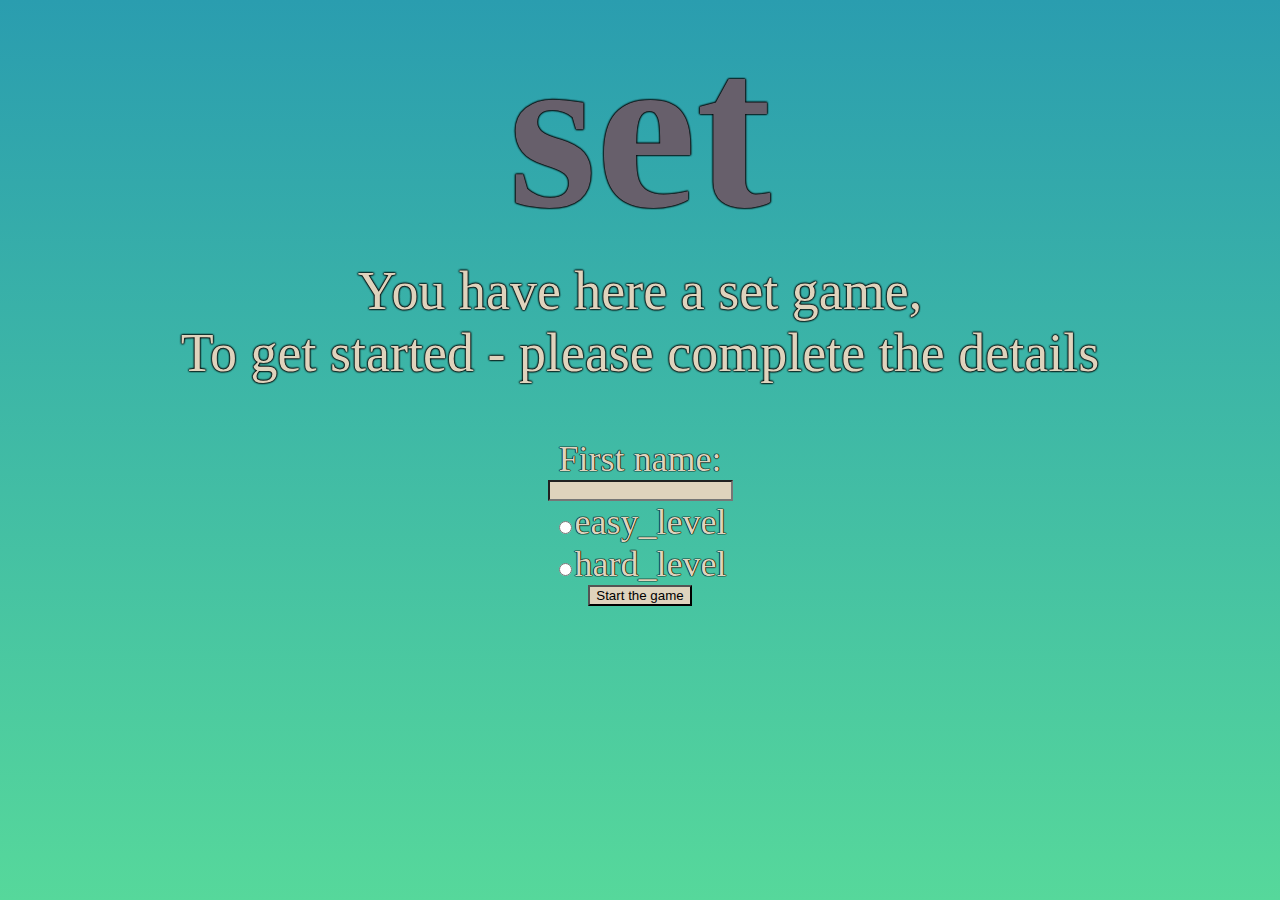
==== choose_level.html @ cfd36c23 "initial" ====
<!DOCTYPE html>
<html lang="en">

<head>
    <meta charset="UTF-8">
    <meta name="viewport" content="width=`, initial-scale=1.0">
    <title>Document</title>
    <link rel="stylesheet" href="style.css">
    <link rel="stylesheet" href="choose_level.css">
</head>

<body>
    <h1 id="game_name">set</h1>
    <p id="explain">You have here a set game,<br />
        To get started - please complete the details</p>
    <form id="submit">
        <label for="fname"> First name:</label>
    </br>
        <input type="text" name="fname" value="" id="fname"><br>

        <label>
            <input type="radio" id="easy" name="level" value="easy_level" 
                onchange="onchange_level(this)">easy_level
        </label>
        <br>
        <label>
            <input type="radio" id="hard" name="level" value="hard_level"
                onchange="onchange_level(this)">hard_level
        </label>
        <br>


       
        <div id="result"></div>
        <button type="submit" onsubmit="onsubmirt()">
            Start the game
        </button>
    </form>
    <script src="choose_level.js"></script>
</body>

</html>
---- style.css ----
h1 {
    text-align: center;
    font-size: 3rem;
}

li {
    list-style-type: none;
    height: 100%;
}

#list {
    height: 50vh;
    width: 95vw;
    margin: auto;
    padding: 0;
    display: grid;
    gap: 0.5rem;
    grid-template-columns: repeat(3, 33%);
    grid-template-rows: repeat(3, 33%);
}
.li_ul{
    width: 100%;
    height: 100%;
}
.item {
    margin: 0;
    padding: 0.2rem;
    height: 100%;
    width: 100%;
    display: flex;
    justify-content: space-evenly;
    box-sizing: border-box;
    border: 2px solid black;
    gap: 1vw;
}

.li {

    padding: 0;
    margin: 0;
}
.choesed{
    border: solid 2px red;
}
/* ////////////color////////////////// */
/* /* .red {
    background-color: rgb(247, 5, 5);
} */
.lines{
    /* background-image: repeating-linear-gradient(
  45deg,
  #553c9a,
  #ffffff 2px,
  #b393d3 2px,
  #b393d3 5px
); */

}
---- choose_level.css ----
body {
    margin: 0;
    text-align: center;
    height: 100vh;
    background-image: linear-gradient(rgb(42, 157, 175), rgb(86, 216, 155));
    box-sizing: border-box;
}

#game_name {
    margin: 0;
    font-family: "Bodoni MT";
    font-size: 25vh;
    color: rgb(103, 95, 107);
    text-shadow: 0 0 2px black, 0 0 2px black, 0 0 2px black, 0 0 2px black;
}
#explain {
    margin-top: 0;
    font-size: 6vh;
    text-shadow: 0 0 2px black, 0 0 2px black, 0 0 2px black, 0 0 2px black;
}
#explain ,label{
    color: rgb(223, 211, 189);
}

input,button  {
    background-color: rgb(223, 211, 189);
}

label,
#result {
    font-size: 4vh;
    accent-color: rgb(20, 12, 12);
    text-shadow: 0 0 1px black, 0 0 1px black, 0 0 1px black, 0 0 1px black;

}


#result {
    color: rgb(176, 153, 112);
    font-size: 5vh;
}
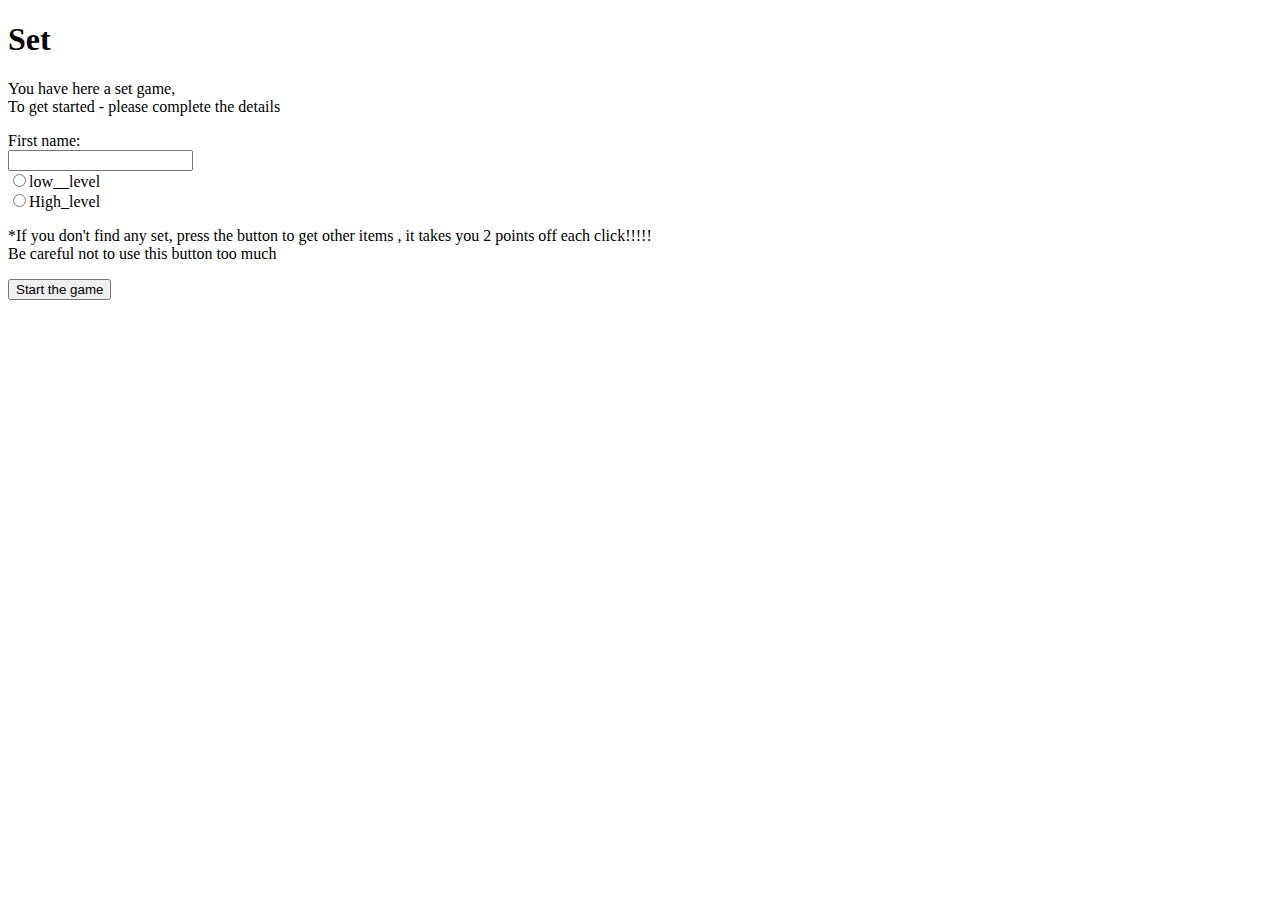
==== commit 35fc3562: "final" ====
--- a/choose_level.html
+++ b/choose_level.html
@@ -5,13 +5,12 @@
     <meta charset="UTF-8">
     <meta name="viewport" content="width=`, initial-scale=1.0">
     <title>Document</title>
-    <link rel="stylesheet" href="style.css">
-    <link rel="stylesheet" href="choose_level.css">
+    <link rel="stylesheet" href="css/choose_level.css">
 </head>
 
 <body>
-    <h1 id="game_name">set</h1>
-    <p id="explain">You have here a set game,<br />
+    <h1 >Set</h1>
+    <p class="explain">You have here a set game,<br />
         To get started - please complete the details</p>
     <form id="submit">
         <label for="fname"> First name:</label>
@@ -19,24 +18,28 @@
         <input type="text" name="fname" value="" id="fname"><br>
 
         <label>
-            <input type="radio" id="easy" name="level" value="easy_level" 
-                onchange="onchange_level(this)">easy_level
+            <input type="radio" id="low" name="level" value="low_level" 
+                onchange="onchange_level(this)">low__level 
         </label>
         <br>
         <label>
-            <input type="radio" id="hard" name="level" value="hard_level"
-                onchange="onchange_level(this)">hard_level
+            <input type="radio" id="High" name="level" value="High_level"
+                onchange="onchange_level(this)">High_level
         </label>
         <br>
 
 
        
         <div id="result"></div>
+        <p class="explain_button">*If you don't find any set, press the button to get other items , it takes you 2 points off each click!!!!!
+            <br/>
+            Be careful not to use this button too much
+        </p>
         <button type="submit" onsubmit="onsubmirt()">
             Start the game
         </button>
     </form>
-    <script src="choose_level.js"></script>
+    <script src="Js/choose_level.js"></script>
 </body>
 
 </html>